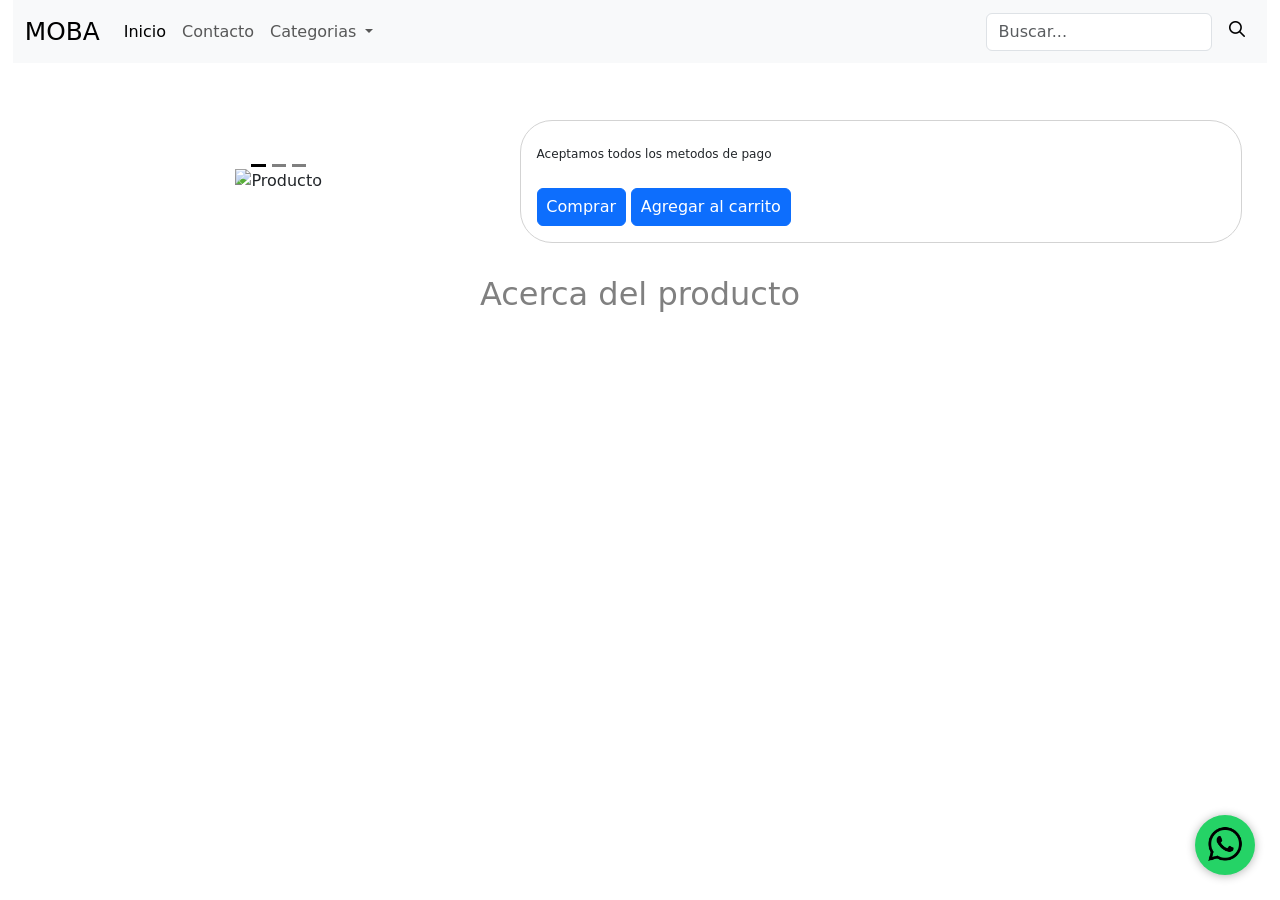
==== producto.html @ 2861b7ba "json, js y html" ====
<!-- producto.html -->
<!DOCTYPE html>
<html lang="es">
<head>
    <meta charset="UTF-8">
    <meta name="viewport" content="width=device-width, initial-scale=1.0">
    <title>Detalles del Producto</title>
    <link rel="icon" type="image/png" href="./assets/fotos/copa_del_mundo.png" >
    <link rel="stylesheet" href="./css/style.css">
    <link rel="stylesheet" href="/css/bootstrap.css">
    <link rel="stylesheet" href="./css/style-products.css">
</head>
<body class="cuerpo">
    <header>
        <nav class="navbar navbar-expand-lg bg-body-tertiary">
            <div class="container-fluid">
                <a class="navbar-brand" href="#">MOBA</a>
                <button class="navbar-toggler" type="button" data-bs-toggle="collapse" data-bs-target="#navbarSupportedContent" aria-controls="navbarSupportedContent" aria-expanded="false" aria-label="Toggle navigation">
                <span class="navbar-toggler-icon"></span>
                </button>
                <div class="collapse navbar-collapse" id="navbarSupportedContent">
                <ul class="navbar-nav me-auto mb-2 mb-lg-0">
                    <li class="nav-item">
                    <a class="nav-link active" aria-current="page" href="#">Inicio</a>
                    </li>
                    <li class="nav-item">
                    <a class="nav-link" href="#">Contacto</a>
                    </li>
                    <li class="nav-item dropdown">
                    <a class="nav-link dropdown-toggle" href="#" role="button" data-bs-toggle="dropdown" aria-expanded="false">
                        Categorias
                    </a>
                    <ul class="dropdown-menu">
                        <li><a class="dropdown-item" href="#">Hombre</a></li>
                        <li><a class="dropdown-item" href="#">Mujer</a></li>
                        <li><hr class="dropdown-divider"></li>
                        <li><a class="dropdown-item" href="#">Ver Todo</a></li>
                    </ul>
                    </li>
                </ul>
                <form class="d-flex" role="search">
                    <input class="form-control me-2" type="search" placeholder="Buscar..." aria-label="Search">
                    <button class="btn btn-outline-success" type="submit"><img class="lupita" src="./assets/fotos/search.png" alt="buscar"></button>
                </form>
                </div>
            </div>
        </nav>
    </header>

    <!-- whatsapp -->
    <a href="https://api.whatsapp.com/send?phone=+5491131963833" class="btn-wsp" target="_blank">
        <i class="wsp-float"><img src="./assets/fotos/whatsapp.png" alt="" class="img-wsp"></i>
    </a>
    

<main class="galeria" id="galeria-venta">
        <div class="img-venta">
            <div id="carouselExampleIndicators" class="carousel slide">
                <div class="carousel-indicators">
                <button type="button" data-bs-target="#carouselExampleIndicators" data-bs-slide-to="0" class="active" aria-current="true" aria-label="product-image"></button>
                <button type="button" data-bs-target="#carouselExampleIndicators" data-bs-slide-to="1" aria-label="product-image2"></button>
                <button type="button" data-bs-target="#carouselExampleIndicators" data-bs-slide-to="2" aria-label="product-image3"></button>
                </div>
                <div class="carousel-inner">
                <div class="carousel-item active">
                    <img id="product-image" alt="Producto">
                </div>
                <div class="carousel-item">
                    <img id="product-image2" alt="Producto2">
                </div>
                <div class="carousel-item">
                    <img id="product-image3" alt="Producto3">
                </div>
                </div>
                <button class="carousel-control-prev" type="button" data-bs-target="#carouselExampleIndicators" data-bs-slide="prev">
                  <span class="carousel-control-prev-icon" aria-hidden="true"></span>
                  <span class="visually-hidden">Previous</span>
                </button>
                <button class="carousel-control-next" type="button" data-bs-target="#carouselExampleIndicators" data-bs-slide="next">
                  <span class="carousel-control-next-icon" aria-hidden="true"></span>
                  <span class="visually-hidden">Next</span>
                </button>
              </div>

        </div>
        <div class="info-venta">
            <h5 id="product-name"></h5>

            <div class="product-price">
                <p id="product-pricePrincipal"></p>
            </div>

            <div class="precios">
                <p id="product-priceSecundary"></p><p id="product-porcentaje"></p>
            </div>
            <p id="metodoPago" style="font-size: 0.755em;">Aceptamos todos los metodos de pago</p>
            <div class="botones">
            <a href="#" class="btn btn-primary">Comprar</a>
            <a href="#" class="btn btn-primary">Agregar al carrito</a>
            </div>
        </div>
        <div class="descripcion">
            <h3 style="margin-bottom: .5em; font-size: 2em;"> Acerca del producto</h3>
            <p id="product-description"></p>
        </div>
    </div>
</main>
<script src="./js/bootstrap.js"></script>
<script src="script.js"></script>
<script>
    // Función para cargar detalles del producto desde un archivo JSON
async function loadProductDetails() {
    try {
        // Obtén el id del producto de la URL
        const urlParams = new URLSearchParams(window.location.search);
        const productId = urlParams.get('id');

        // Realiza una solicitud para cargar el archivo JSON de productos
        const response = await fetch('productos/productos.json');
        const data = await response.json();
        
        // Busca el producto con el ID correspondiente
        const product = data.productos.find(product => product.id == productId);

        if (product) {
            // Actualiza la interfaz con los detalles del producto
            document.getElementById('product-image').src = product.image;
            document.getElementById('product-image2').src = product.image2;
            document.getElementById('product-image3').src = product.image3;
            document.getElementById('product-name').textContent = product.name;
            document.getElementById('product-pricePrincipal').textContent = product.pricePrincipal;
            document.getElementById('product-description').textContent = product.details;
            document.getElementById('product-priceSecundary').textContent = product.priceSecundary;
            document.getElementById('product-porcentaje').textContent = product.porcentaje;
            // Actualiza más detalles según sea necesario
        } else {
            console.error('Producto no encontrado');
        }
    } catch (error) {
        console.error('Error al cargar detalles del producto:', error);
    }
}

// Llama a la función para cargar detalles del producto al cargar la página
loadProductDetails();

</script>
</body>
</html>
---- css/style.css ----
html {
    background-color: var(--bs-body-bg);
    width: 100%;
}

.cuerpo {
    width: 98%;
    margin: auto;
    height: auto;
    max-width: 1650px;  
}


.img-wsp{
    height: 60%;
    vertical-align: sub;
    margin: 0 0 0.2rem;
}

.btn-wsp{
    position:fixed;
    width:60px;
    height:60px;
    line-height: 60px;
    bottom:25px;
    right:25px;
    background:#25d366;
    color:#FFF;
    border-radius:50px;
    text-align:center;
    font-size:35px;
    box-shadow: 0px 1px 10px rgba(0,0,0,0.3);
    z-index:100;
    transition: all 300ms ease;
}
.btn-wsp:hover{
    background: #20ba5a;
}
@media only screen and (min-width:320px) and (max-width:768px){
    .btn-wsp{
        width:60px;
        height:60px;
        line-height: 60px;
	}
}
.lupita{
    height: 1rem;
}

.productos {
    padding: 0 1% 3% 1%;
}

h1 {
    margin: 10px;
    padding-top: 0;
    text-align: center;
    font-size: 50px;
}

.carousel-control-next:hover,
.carousel-control-prev:hover {
    background-color: rgba(173, 216, 230, 0.4);
}

.subtitular {
    text-align: center;
    width: 100%;
}

.galeria {
    padding: 2%;
    display: flex;
    flex-wrap: wrap;
    justify-content: space-evenly;
    width: 100%;
}

.card {
    margin: auto;
    margin-bottom: 1rem; 
}

.producto-precio {
    font-size: 1.5em; 
}
.img-product{
    width: 15rem;
    margin: auto;
}

.oferta {
    color: green;
}

body {
    font-size: 16px; 
}


@media (max-width: 768px) {
    body {
        font-size: 14px; 
    }

    .cuerpo {
        padding: 2%; 
    }
}

@media only screen and (max-width: 768px) {
    .galeria {
        padding: 2%;
        display: flex;
        flex-wrap: wrap;
        justify-content: center; /* Centra los elementos en lugar de justificarlos */
    }

    .card {
        width: 100%; /* O ajusta según sea necesario */
    }
}
---- css/style-products.css ----
#galeria-venta{
    margin-top: 2em;
}

#product-name{
    font-size: 3em;
}

#product-image, #product-image2, #product-image3{
    width: 20em;;
}

#product-porcentaje{
    color: #20ba5a;
    vertical-align: middle;
    font-weight: 500;
}

#product-priceSecundary{
    font-size: 2rem;
    font-weight: bold;
}

#product-pricePrincipal{
    margin: 0;
    padding: 0;
    text-decoration: line-through;
    color: gray;
}

#metodoPago{
    margin-bottom: 2em;
}

.precios{
    display: flex;
    align-items: center;
    p#product-priceSecundary,p#product-porcentaje{
        margin: 0 1rem 0 0;
        padding: 0;
    }
}
.info-venta{
    width: 60%;
    padding: 1em;
    border-radius: 2em;
    border: .01em solid lightgray;
}

.img-venta{
    width: 40%;
    margin: auto;
    display: flex;
    justify-content: space-evenly;
}
.descripcion{
    display: block;
    margin-top: 2em;
    color: gray;
}

.botones{
    
}
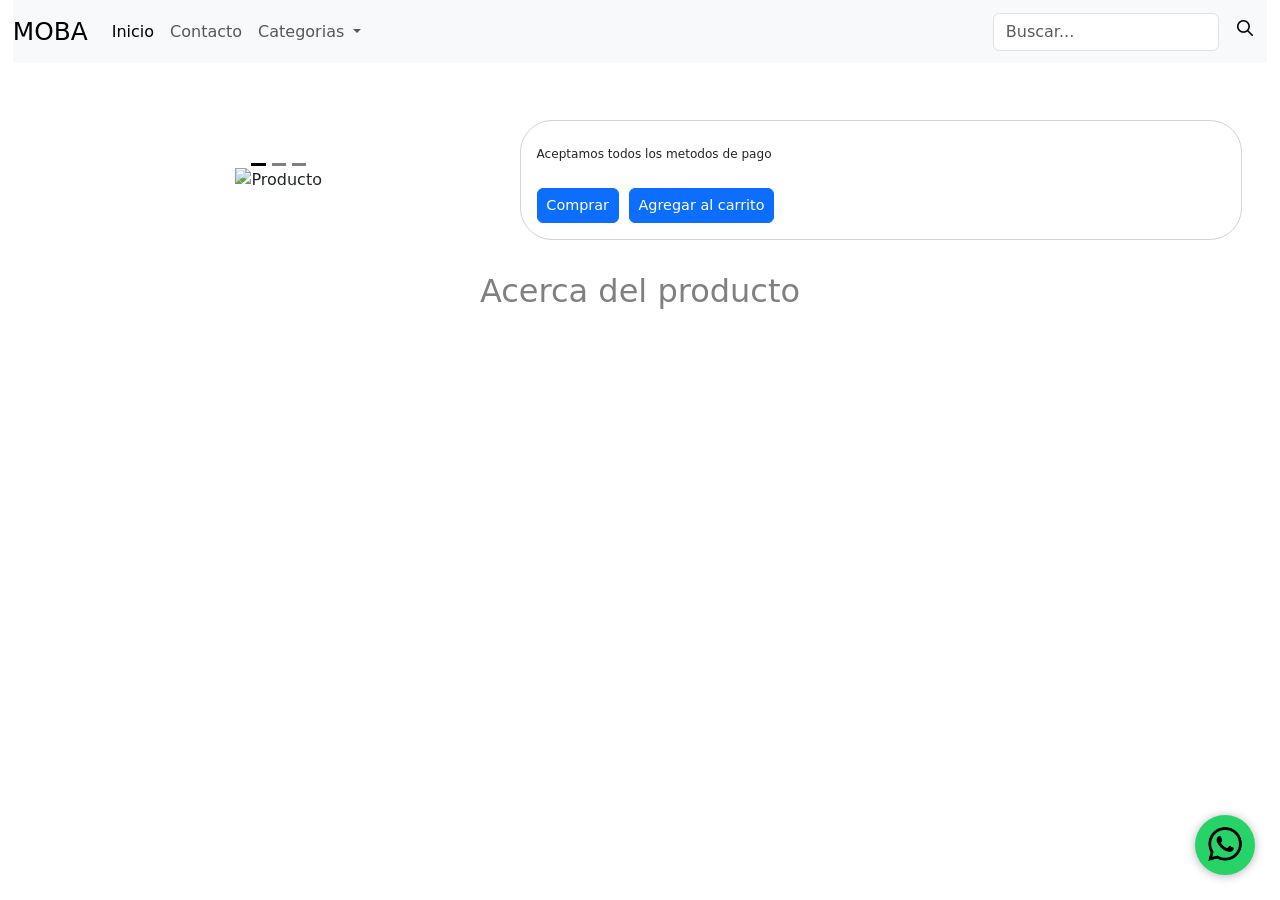
==== commit 4929f911: "..." ====
--- a/producto.html
+++ b/producto.html
@@ -116,7 +116,7 @@
         const productId = urlParams.get('id');
 
         // Realiza una solicitud para cargar el archivo JSON de productos
-        const response = await fetch('productos/productos.json');
+        const response = await fetch('json/productos.json');
         const data = await response.json();
         
         // Busca el producto con el ID correspondiente
--- a/css/style.css
+++ b/css/style.css
@@ -77,8 +77,12 @@
 }
 
 .card {
+    display: inline-flex;
     margin: auto;
-    margin-bottom: 1rem; 
+    margin-bottom: 1rem;
+    margin-right: .63rem;
+    margin-top: 1rem;
+    margin-left: .63rem;
 }
 
 .producto-precio {
@@ -91,6 +95,9 @@
 
 .oferta {
     color: green;
+    font-weight: bold;
+    margin-left: 0.3rem;
+    
 }
 
 body {
@@ -119,4 +126,28 @@
     .card {
         width: 100%; /* O ajusta según sea necesario */
     }
+}
+
+.card-title:hover {
+    text-decoration: underline;
+    cursor: pointer; 
+}
+
+.precio-anterior {
+    text-decoration: line-through;
+    color: lightgray; 
+    display: flex;
+    font-size: 1rem;
+    font-weight: normal;
+}
+
+.producto-descripcion {
+    font-size: 14px; 
+    color: black; 
+    font-weight: bold;
+}
+
+.product-grid{
+    display: inline-flex;
+    align-items: stretch;
 }
--- a/css/style-products.css
+++ b/css/style-products.css
@@ -59,6 +59,3 @@
     color: gray;
 }
 
-.botones{
-    
-}
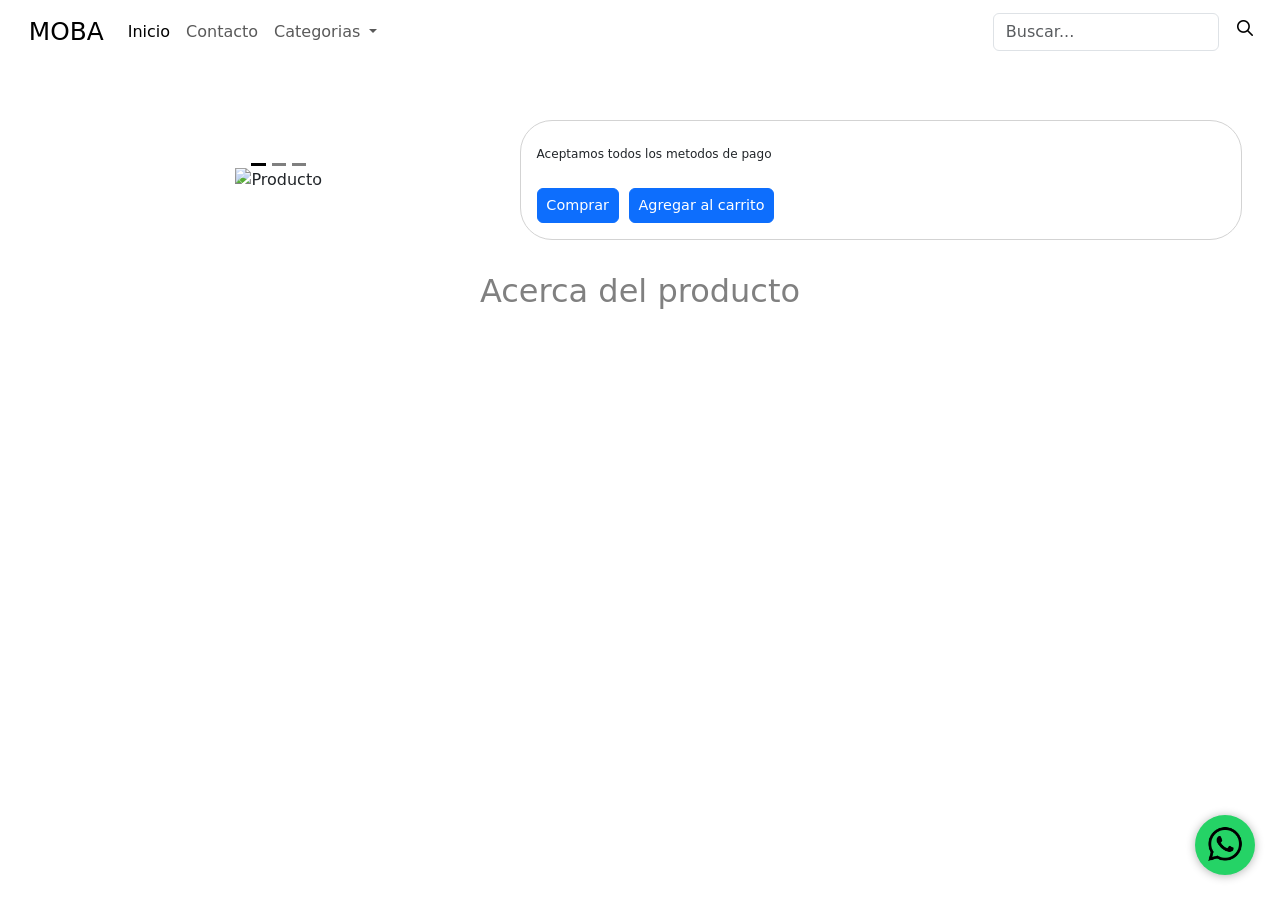
==== commit 7fe0d6a3: "correccion 1.2" ====
--- a/producto.html
+++ b/producto.html
@@ -7,21 +7,21 @@
     <title>Detalles del Producto</title>
     <link rel="icon" type="image/png" href="./assets/fotos/copa_del_mundo.png" >
     <link rel="stylesheet" href="./css/style.css">
-    <link rel="stylesheet" href="/css/bootstrap.css">
+    <link rel="stylesheet" href="./css/bootstrap.css">
     <link rel="stylesheet" href="./css/style-products.css">
 </head>
 <body class="cuerpo">
     <header>
         <nav class="navbar navbar-expand-lg bg-body-tertiary">
             <div class="container-fluid">
-                <a class="navbar-brand" href="#">MOBA</a>
+                <a class="navbar-brand" href="./index.html">MOBA</a>
                 <button class="navbar-toggler" type="button" data-bs-toggle="collapse" data-bs-target="#navbarSupportedContent" aria-controls="navbarSupportedContent" aria-expanded="false" aria-label="Toggle navigation">
                 <span class="navbar-toggler-icon"></span>
                 </button>
                 <div class="collapse navbar-collapse" id="navbarSupportedContent">
                 <ul class="navbar-nav me-auto mb-2 mb-lg-0">
                     <li class="nav-item">
-                    <a class="nav-link active" aria-current="page" href="#">Inicio</a>
+                    <a class="nav-link active" aria-current="page" href="./index.html">Inicio</a>
                     </li>
                     <li class="nav-item">
                     <a class="nav-link" href="#">Contacto</a>
@@ -106,7 +106,7 @@
     </div>
 </main>
 <script src="./js/bootstrap.js"></script>
-<script src="script.js"></script>
+<script src="./js/script.js"></script>
 <script>
     // Función para cargar detalles del producto desde un archivo JSON
 async function loadProductDetails() {
@@ -132,7 +132,6 @@
             document.getElementById('product-description').textContent = product.details;
             document.getElementById('product-priceSecundary').textContent = product.priceSecundary;
             document.getElementById('product-porcentaje').textContent = product.porcentaje;
-            // Actualiza más detalles según sea necesario
         } else {
             console.error('Producto no encontrado');
         }
@@ -141,7 +140,6 @@
     }
 }
 
-// Llama a la función para cargar detalles del producto al cargar la página
 loadProductDetails();
 
 </script>
--- a/css/style-products.css
+++ b/css/style-products.css
@@ -10,11 +10,6 @@
     width: 20em;;
 }
 
-#product-porcentaje{
-    color: #20ba5a;
-    vertical-align: middle;
-    font-weight: 500;
-}
 
 #product-priceSecundary{
     font-size: 2rem;
@@ -59,3 +54,18 @@
     color: gray;
 }
 
+.product-porcentaje{
+    color: #20ba5a;
+    vertical-align: middle;
+    font-weight: 500;
+    margin-left: .5rem;
+    font-size: 1rem;
+
+}
+
+.product-cuotas{
+    font-size: .9rem;
+    display: block;
+    font-weight: 400;
+    color: green;
+}
